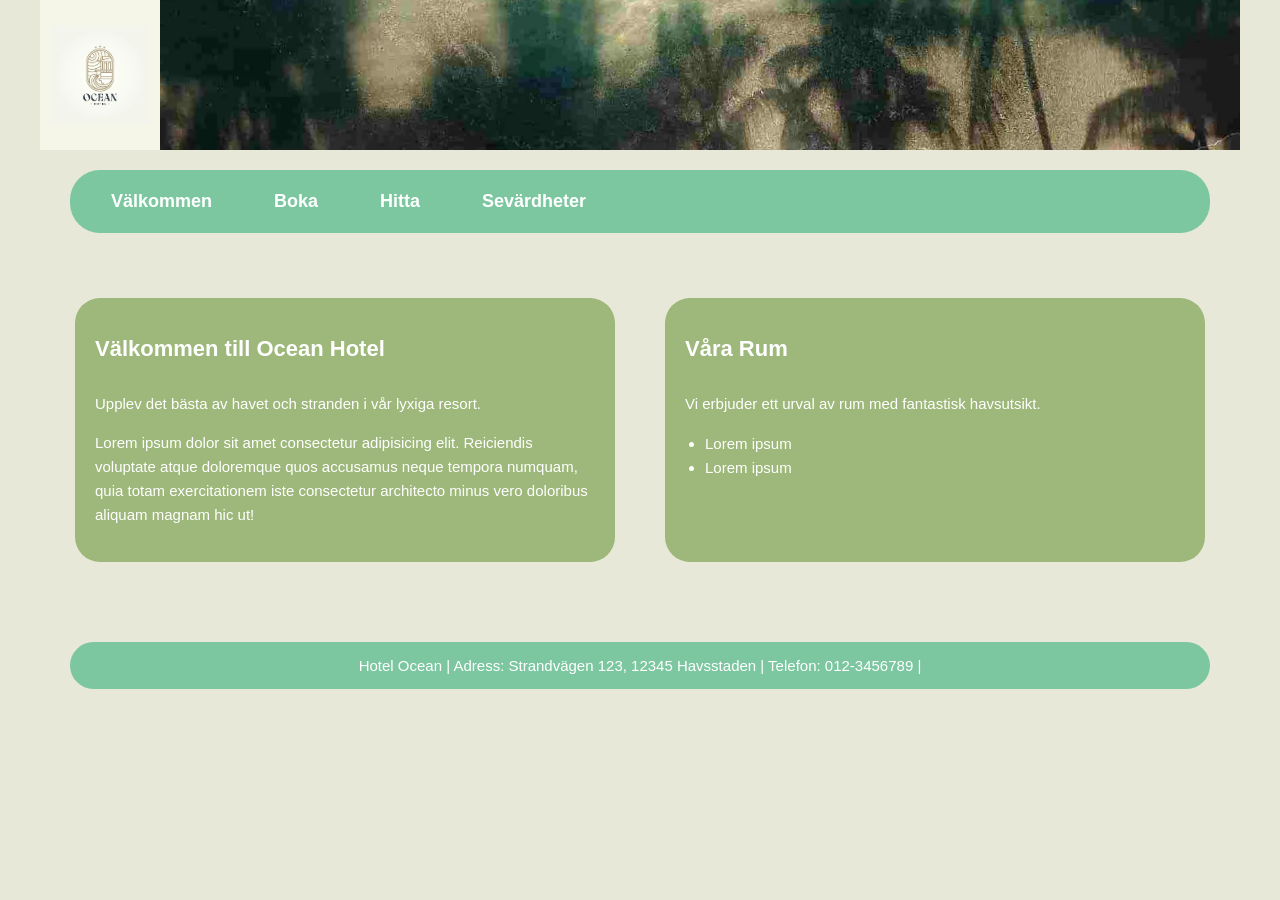
==== index.html @ c7bcfe4f "Add files via upload" ====
<!DOCTYPE html>
<html lang="en">
<head>
    <meta charset="UTF-8">
    <meta name="viewport" content="width=device-width, initial-scale=1.0">
    <title>Ocean Hotel</title>
    <link rel="stylesheet" href="styles.css">
    
</head>

<body>
    <div class="container">
     <header class="header">
        <div class="header-left">
           <div class="logo-icon">
               <img src="img/loga.webp" alt="Hotel Logo">
           </div>
        </div>
        <div class="header-right"></div>
     </header>
     <div class="nav-wrapper">
         <span class="aktiv-sida">Välkommen</span>
     <nav>
        <a href="index.html">Välkommen</a>
        <a href="boka.html">Boka</a>
        <a href="hitta.html">Hitta</a>
        <a href="sevard.html">Sevärdheter</a>
     </nav>
     <button class="hamburger" onclick="toggleMenu()" aria-label="Meny">
        <span></span>
        <span></span>
        <span></span>
     </button>  
     </div> 
     <main class="arts">
        <article class="art">
            <h2>Välkommen till Ocean Hotel</h2>
            <p>Upplev det bästa av havet och stranden i vår lyxiga resort.</p>
            <p>Lorem ipsum dolor sit amet consectetur adipisicing elit. Reiciendis voluptate atque doloremque quos accusamus neque tempora numquam, quia totam exercitationem iste consectetur architecto minus vero doloribus aliquam magnam hic ut!</p>
        
        </article>
        <article class="art">
            <h2>Våra Rum</h2>
            <p>Vi erbjuder ett urval av rum med fantastisk havsutsikt.</p>
           <ul>
            <li>Lorem ipsum </li>
            <li>Lorem ipsum </li>
           </ul>
        </article>
     </main>
     <footer class="footer">
      Hotel Ocean | Adress: Strandvägen 123, 12345 Havsstaden | Telefon: 012-3456789 | 
     </footer>

    </div> 
    <script>
    function toggleMenu() {
        document.querySelector('nav').classList.toggle('show');
    }
    </script>


</body>
</html>
---- styles.css ----
body {
    font-family: 'Arial', sans-serif;
    margin: 0;
    background-color: #e8e8d8;
}
.container {
    max-width: 1200px;
    margin: 0 auto;
}


.header {
    display: flex;;
    height: 150px;
}

.header-left {
    width: 120px;
    min-width: 100px;
    background-color: #f5f5e8;
    display: flex;
    flex-direction: column;
    align-items: center;
    justify-content: center;
}

.logo-icon img {
    max-width:100px;
    height: auto;
    display: block;
}

.header-right {
    flex: 1;
    background-image: url(img/strandd.webp);
    background-size: cover;
    background-repeat: no-repeat;
    background-position: center;
    shape-rendering: auto;
}
.nav-wrapper {
    display: flex;
    justify-content: space-between;
    align-items: center;
    background: #7cc7a0;
    border-radius: 30px;
    padding: 15px 25px;
    margin: 20px 30px;
}


nav a.active {
    background: rgba(255, 255, 255, 0.3);
}
.hamburger {
    display: none;          
    flex-direction: column;
    gap: 5px;
    background: none;
    border: none;
    cursor: pointer;
}
.hamburger span {
    width: 25px;
    height: 3px;
    background: white;
    border-radius: 2px;
}


nav {
    display: flex;
    gap: 30px;
    
}

nav a {
    text-decoration: none;
    color: white;
    font-size: 18px;
    font-weight: 600;
    padding: 5px 15px;
    border: 1px solid transparent;
    border-radius: 15px;
    transition: background-color 0.3s;
}

nav a:hover {
    background-color: #eee;
}
main.arts {
    display: flex;
    padding: 0 35px;
    gap: 50px;
    margin-top: 65px;
    margin-bottom: 80px;
}
article.art {
    flex: 1;
    background-color: #9db87a;
    padding: 20px;
    border-radius: 25px;
    min-width: 300px;
    color: white;
}
article.art h2 {
    font-size: 22px;
    margin-bottom: 30px;
}
article.art p, article.art li {
    font-size: 15px;
    line-height: 1.6;
}
article.art ul {
    list-style-type: disc;
    padding-left: 20px;
}
.karta-container {
    position: relative;
    width: 100%;
    padding-bottom: 56.25%;
    height: 0;
    overflow: hidden;
    border-radius: 15px;
    margin-bottom: 20px;
}
footer {
     background: #7cc7a0;      /* Mintgrön */
    color: white;
    text-align: center;
    padding: 15px;
    border-radius: 30px;    
    margin: 0 30px 30px;
    margin-top: 40px;
    font-size: 15px;
}

.btn {
    border-radius: 15px;
    background-color: #7cc7a0;
    color: white;
    padding: 10px 20px;
    border: white solid 1px ;
    cursor: pointer;
}
.btn:hover {
    background-color: #eee;
    color: #333;
}
.sevard-vattenfall{
    height: 200px;
    width: 100%;
    border-radius: 15px;
}
.hitta-kartta {
    height: 200px;
    width: 100%;
    border-radius: 15px;
}
.aktiv-sida {
    display: none;
    color: white;
    font-size: 18px;
    font-weight: 600;
}
@media (max-width: 600px) {
    .aktiv-sida {
        display: block;
    }

    .header {
        flex-direction: column;
        height: auto;
    }
    .header-left, .header-right {
        width: 100%;
        min-width: 180px;
    }
    .nav-wrapper {
    background: #7cc7a0;
    margin: 20px 30px;
    padding: 10px 15px;
}
    nav {
        display: none;
        position: absolute;
        top: 200px;
        left: 30px;
        right: 30px;
        background: #7cc7a0;
        border-radius: 15px;
        padding: 15px;
        flex-direction: column;
        z-index: 100;
        box-shadow: 0 4px 10px rgba(0,0,0,0.2);
    }
    nav.show {
        display: flex;
    }
     .hamburger {
        display: flex;
    }
    main.arts {
        flex-direction: column;
        gap: 30px;
        margin-top: 40px;
    }
}
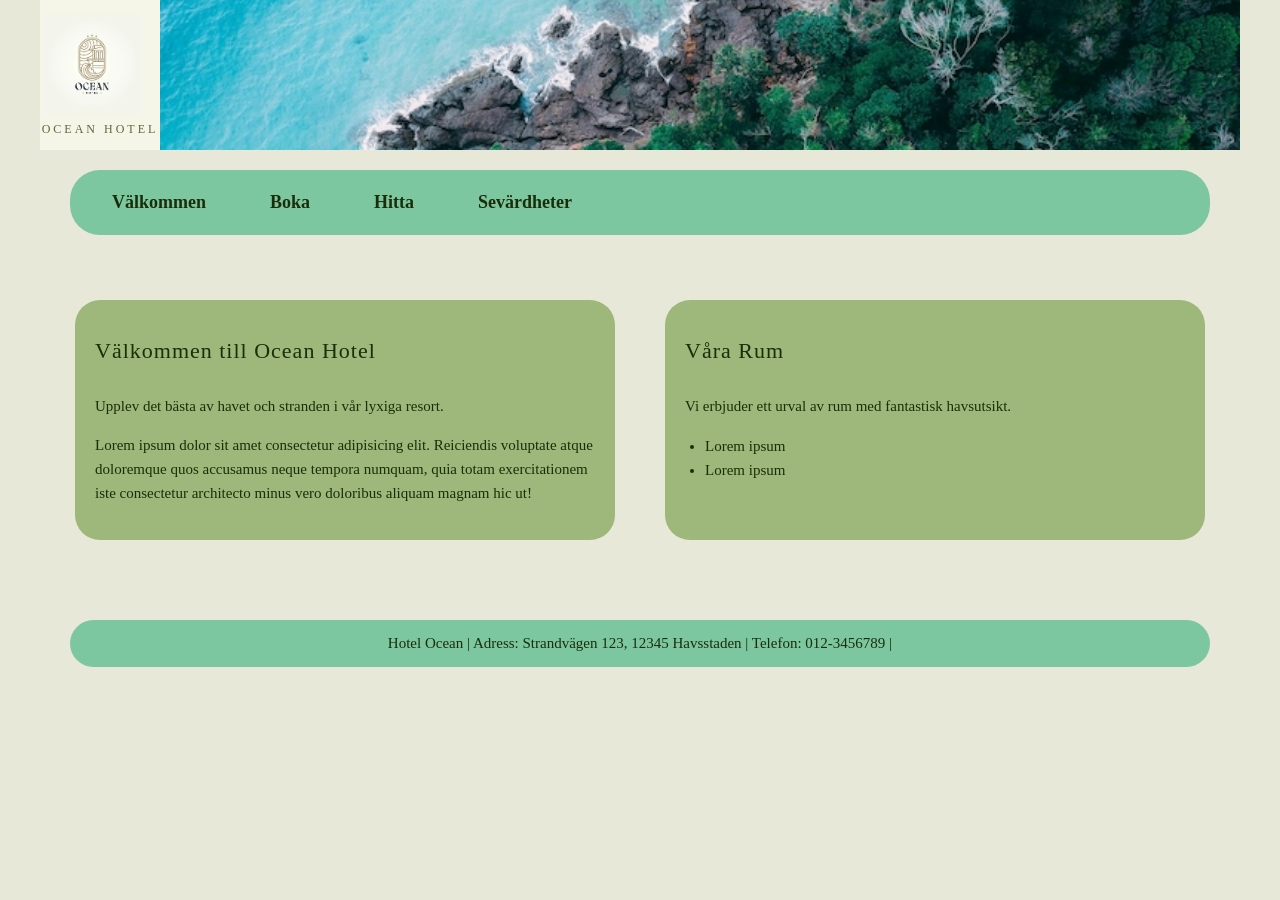
==== commit fd852262: "Add files via upload" ====
--- a/index.html
+++ b/index.html
@@ -1,8 +1,9 @@
 <!DOCTYPE html>
-<html lang="en">
+<html lang="sv">
 <head>
     <meta charset="UTF-8">
     <meta name="viewport" content="width=device-width, initial-scale=1.0">
+    <meta name="description" content="Ocean Hotel - En lyxig strandresort"> 
     <title>Ocean Hotel</title>
     <link rel="stylesheet" href="styles.css">
     
@@ -13,7 +14,8 @@
      <header class="header">
         <div class="header-left">
            <div class="logo-icon">
-               <img src="img/loga.webp" alt="Hotel Logo">
+            <img src="img/loga.webp" alt="Hotel Logo">
+            <h1>Ocean Hotel</h1>
            </div>
         </div>
         <div class="header-right"></div>
@@ -21,7 +23,7 @@
      <div class="nav-wrapper">
          <span class="aktiv-sida">Välkommen</span>
      <nav>
-        <a href="index.html">Välkommen</a>
+        <a href="index.html" class="aktiv">Välkommen</a>
         <a href="boka.html">Boka</a>
         <a href="hitta.html">Hitta</a>
         <a href="sevard.html">Sevärdheter</a>
--- a/styles.css
+++ b/styles.css
@@ -1,16 +1,20 @@
 body {
-    font-family: 'Arial', sans-serif;
+    font-family: 'Georgia', 'Times New Roman', Times, serif;
     margin: 0;
     background-color: #e8e8d8;
+}
+h1, h2, h3 {
+    font-family: 'Georgia', 'Times New Roman', serif;
+    font-weight: 400;
+    letter-spacing: 1px;
 }
 .container {
     max-width: 1200px;
     margin: 0 auto;
 }
 
-
 .header {
-    display: flex;;
+    display: flex;
     height: 150px;
 }
 
@@ -24,8 +28,18 @@
     justify-content: center;
 }
 
+.header-left h1 {
+    font-size: 12px;
+    font-weight: 400;
+    letter-spacing: 3px;
+    text-transform: uppercase;
+    color: #5a6b3a;
+    margin: 8px 0 0 0;
+    text-align: center;
+}
+
 .logo-icon img {
-    max-width:100px;
+    max-width: 100px;
     height: auto;
     display: block;
 }
@@ -36,8 +50,8 @@
     background-size: cover;
     background-repeat: no-repeat;
     background-position: center;
-    shape-rendering: auto;
-}
+}
+
 .nav-wrapper {
     display: flex;
     justify-content: space-between;
@@ -48,73 +62,80 @@
     margin: 20px 30px;
 }
 
-
 nav a.active {
-    background: rgba(255, 255, 255, 0.3);
-}
+    border: 2px solid #1a2e0a;
+}
+
 .hamburger {
-    display: none;          
+    display: none;
     flex-direction: column;
     gap: 5px;
     background: none;
     border: none;
     cursor: pointer;
 }
+
 .hamburger span {
     width: 25px;
     height: 3px;
-    background: white;
+    background: #1a2e0a;
     border-radius: 2px;
 }
 
-
 nav {
     display: flex;
     gap: 30px;
-    
 }
 
 nav a {
     text-decoration: none;
-    color: white;
+    color: #1a2e0a;
     font-size: 18px;
     font-weight: 600;
     padding: 5px 15px;
-    border: 1px solid transparent;
+    border: 2px solid transparent;
     border-radius: 15px;
     transition: background-color 0.3s;
 }
 
 nav a:hover {
-    background-color: #eee;
-}
+    background-color: rgba(255,255,255,0.35);
+}
+
 main.arts {
     display: flex;
+    flex-wrap: wrap;
     padding: 0 35px;
     gap: 50px;
     margin-top: 65px;
     margin-bottom: 80px;
 }
+
 article.art {
-    flex: 1;
+    flex: 1 1 300px;
     background-color: #9db87a;
     padding: 20px;
     border-radius: 25px;
-    min-width: 300px;
-    color: white;
-}
+    color: #1a2e0a;
+}
+
 article.art h2 {
     font-size: 22px;
     margin-bottom: 30px;
-}
+    color: #1a2e0a;
+}
+
 article.art p, article.art li {
     font-size: 15px;
     line-height: 1.6;
-}
+    color: #1a2e0a;
+}
+
 article.art ul {
     list-style-type: disc;
     padding-left: 20px;
 }
+
 .karta-container {
     position: relative;
     width: 100%;
@@ -124,12 +145,22 @@
     border-radius: 15px;
     margin-bottom: 20px;
 }
+
+.karta-container iframe {
+    position: absolute;
+    top: 0;
+    left: 0;
+    width: 100%;
+    height: 100%;
+    border: 0;
+}
+
 footer {
-     background: #7cc7a0;      /* Mintgrön */
-    color: white;
+    background: #7cc7a0;
+    color: #1a2e0a;
     text-align: center;
     padding: 15px;
-    border-radius: 30px;    
+    border-radius: 30px;
     margin: 0 30px 30px;
     margin-top: 40px;
     font-size: 15px;
@@ -138,32 +169,74 @@
 .btn {
     border-radius: 15px;
     background-color: #7cc7a0;
-    color: white;
+    color: #1a2e0a;
     padding: 10px 20px;
-    border: white solid 1px ;
+    border: 1px solid #1a2e0a;
     cursor: pointer;
-}
+    font-size: 15px;
+    transition: background-color 0.3s;
+}
+
 .btn:hover {
-    background-color: #eee;
-    color: #333;
-}
-.sevard-vattenfall{
+    background-color: #5aa87a;
+}
+
+.sevard-vattenfall {
     height: 200px;
     width: 100%;
     border-radius: 15px;
-}
+    object-fit: cover;
+    display: block;
+}
+
 .hitta-kartta {
     height: 200px;
     width: 100%;
     border-radius: 15px;
 }
+
 .aktiv-sida {
     display: none;
-    color: white;
+    color: #1a2e0a;
     font-size: 18px;
     font-weight: 600;
 }
-@media (max-width: 600px) {
+
+/* Formulär-styling */
+form p {
+    margin-bottom: 15px;
+}
+
+form label {
+    display: inline-block;
+    margin-bottom: 5px;
+    font-weight: 600;
+    color: #1a2e0a;
+}
+
+form input[type="text"],
+form select,
+form textarea {
+    width: 100%;
+    max-width: 300px;
+    padding: 8px;
+    border-radius: 8px;
+    border: 1px solid #7a9e5a;
+    font-family: inherit;
+    font-size: 14px;
+    box-sizing: border-box;
+}
+
+form textarea {
+    resize: vertical;
+    min-height: 80px;
+}
+
+article.art input[type="radio"] {
+    margin-right: 5px;
+}
+
+@media (max-width: 700px) {
     .aktiv-sida {
         display: block;
     }
@@ -172,15 +245,22 @@
         flex-direction: column;
         height: auto;
     }
+
     .header-left, .header-right {
         width: 100%;
         min-width: 180px;
     }
+
+    .header-left {
+        padding: 15px 0;
+    }
+
     .nav-wrapper {
-    background: #7cc7a0;
-    margin: 20px 30px;
-    padding: 10px 15px;
-}
+        background: #7cc7a0;
+        margin: 20px 30px;
+        padding: 10px 15px;
+    }
+
     nav {
         display: none;
         position: absolute;
@@ -194,15 +274,23 @@
         z-index: 100;
         box-shadow: 0 4px 10px rgba(0,0,0,0.2);
     }
+
     nav.show {
         display: flex;
     }
-     .hamburger {
+
+    .hamburger {
         display: flex;
     }
+
     main.arts {
         flex-direction: column;
         gap: 30px;
         margin-top: 40px;
     }
+
+    article.art {
+        flex: 1 1 auto;
+        min-width: auto;
+    }
 }
